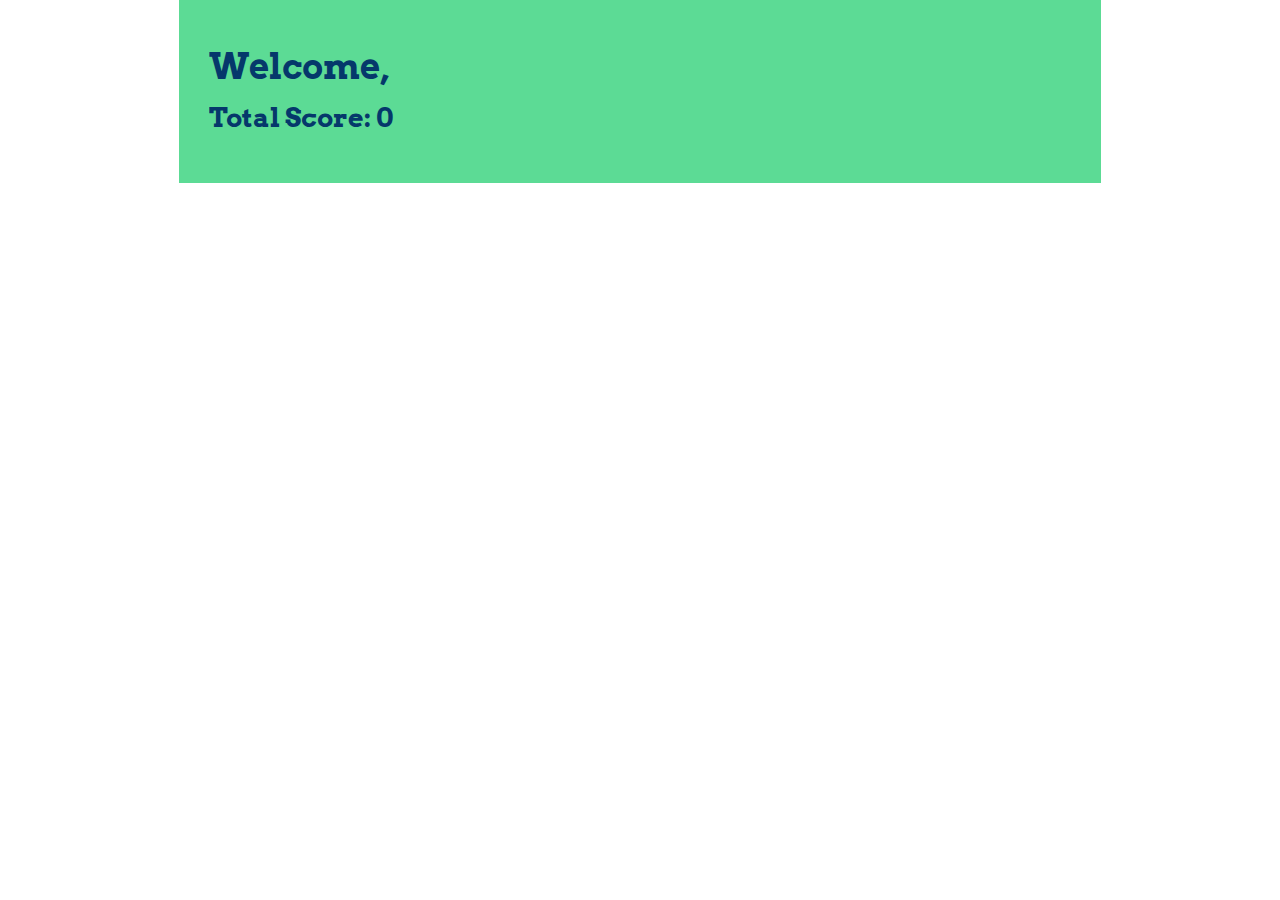
==== quiz.html @ 497afc2c "first push" ====
<!doctype html>
<html lang="en">

<head>
    <!-- Required meta tags -->
    <meta charset="utf-8">
    <meta name="viewport" content="width=device-width, initial-scale=1, shrink-to-fit=no">
    <link href="https://fonts.googleapis.com/css?family=Arvo&display=swap" rel="stylesheet">
    <link rel="stylesheet" href="style.css">

    <title>Git padawan</title>
</head>

<body>
    <section>
        <div class="container landing-banner">
            <h1>Welcome, <span id="vicky"></span></h1>
            <h2 id="timer"></h2>
            <h2>Total Score:
                <span id="quiz-score">0</span>
            </h2>
        </div>
    </section>
    <section>
        <div class="container">
            <div id="quiz-question">
            </div>
            <div id="quiz-responses">
            </div>
        </div>
    </section>


    <script src="questions.js"></script>
</body>

</html>
---- style.css ----
body {
    max-width: 1024px;
    width: 100%;
    margin: auto;
    padding: 0px;
    font-family: 'Arvo', serif;
    line-height: 150%;
    font-size: 18px;
    color: #05386b;
}

h1 {
    font-size: 35px;
}

.container {
    box-sizing: border-box;
    width: 90%;
    margin: auto;
    padding: 30px;
}

.landing-banner {
    background-color: #5cdb95;
}

.landing {
    display: flex;
}

#quiz-levels {
    padding: 0px;
}

#quiz-levels li {
    list-style: none;
    text-align: center;
    background-color: #05386b;
    margin: 20px 0px;
    width: 400px;
    line-height: 60px;
}

#quiz-levels li a {
    text-decoration: none;
    color: #edf5e1;
    display: block;
}

#quiz-levels li a:hover {
    text-decoration: none;
    color: #000;
    background-color: #edf5e1;
}

#respBtn {
    text-align: center;
    background-color: #05386b;
    margin: 20px 0px;
    padding: 10px;
    width: 400px;
    line-height: 30px;
    color: #edf5e1;
}

#quiz-question {
    color: #05386b;
    font-size: 24px;
}

#scores {
    background-color: #edf5e1;
    width: 250px;
    padding: 20px;
    margin: 20px;
}

#quiz-selection {
    padding: 20px;
    margin: 20px;
}
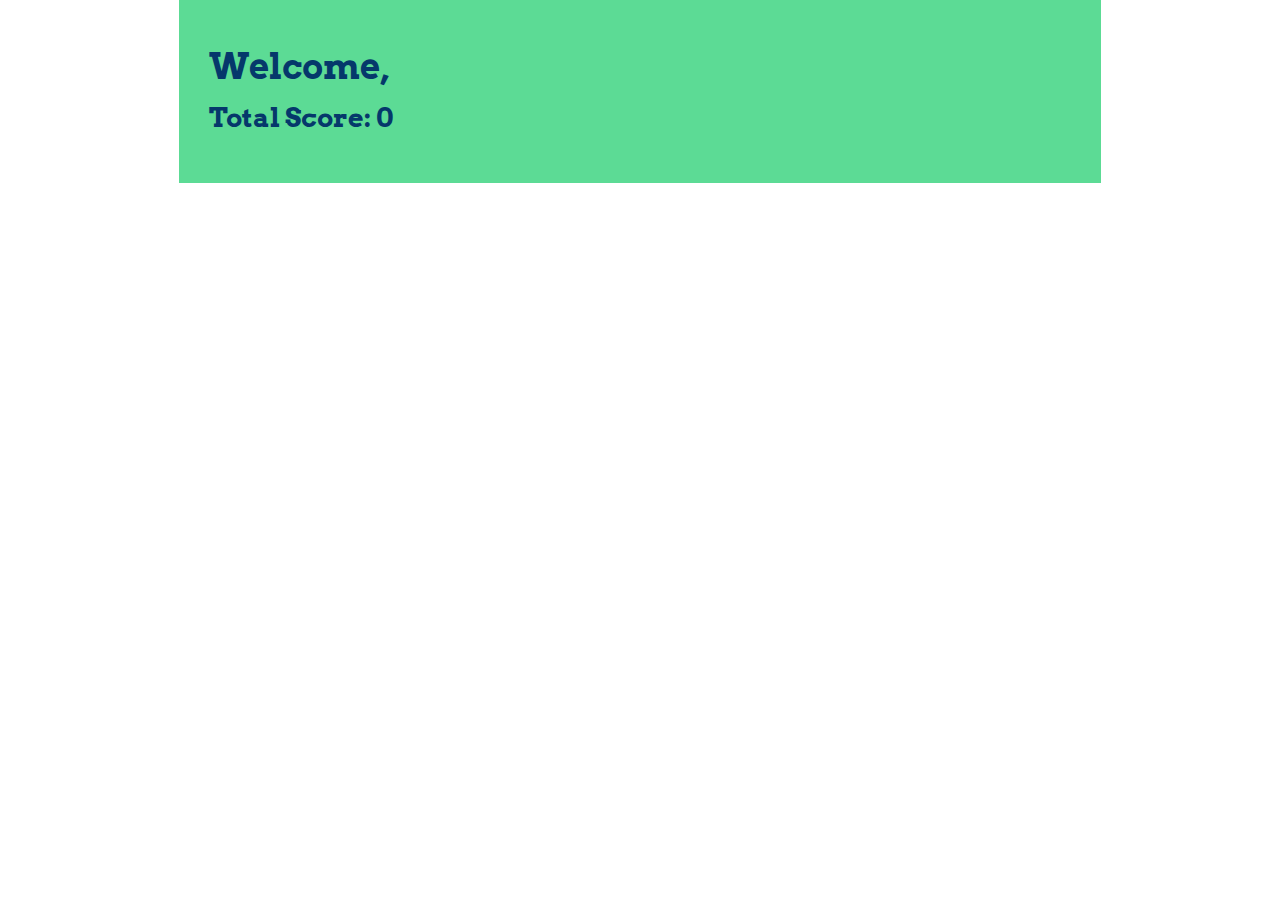
==== commit c04b9398: "second push" ====
--- a/quiz.html
+++ b/quiz.html
@@ -8,7 +8,7 @@
     <link href="https://fonts.googleapis.com/css?family=Arvo&display=swap" rel="stylesheet">
     <link rel="stylesheet" href="style.css">
 
-    <title>Git padawan</title>
+    <title>Good Luck!</title>
 </head>
 
 <body>
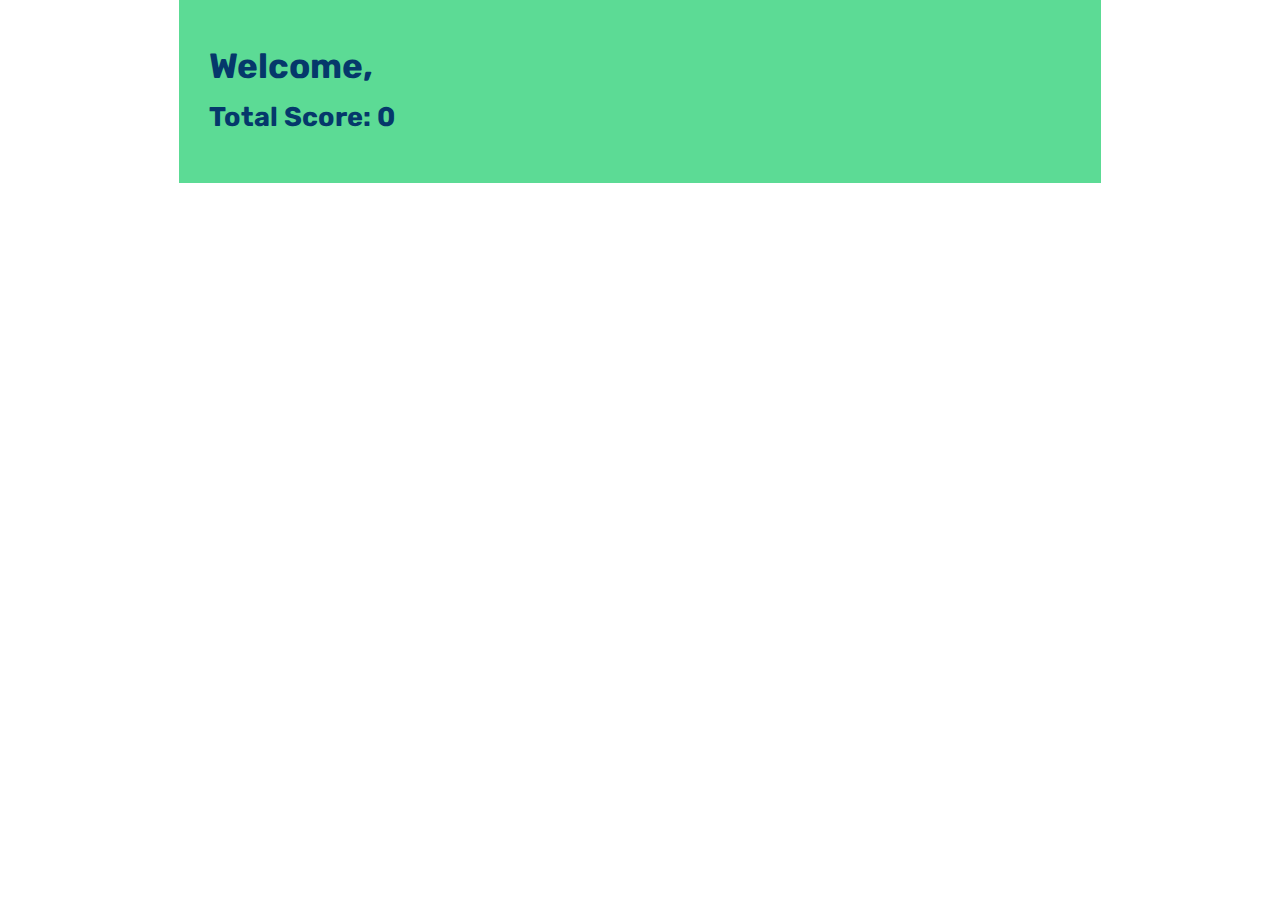
==== commit eaec9cdc: "my commit" ====
--- a/quiz.html
+++ b/quiz.html
@@ -7,6 +7,7 @@
     <meta name="viewport" content="width=device-width, initial-scale=1, shrink-to-fit=no">
     <link href="https://fonts.googleapis.com/css?family=Arvo&display=swap" rel="stylesheet">
     <link rel="stylesheet" href="style.css">
+    <link href="https://fonts.googleapis.com/css?family=Rubik&display=swap" rel="stylesheet">
 
     <title>Good Luck!</title>
 </head>
--- a/style.css
+++ b/style.css
@@ -3,7 +3,7 @@
     width: 100%;
     margin: auto;
     padding: 0px;
-    font-family: 'Arvo', serif;
+    font-family: 'Rubik', sans-serif;
     line-height: 150%;
     font-size: 18px;
     color: #05386b;
